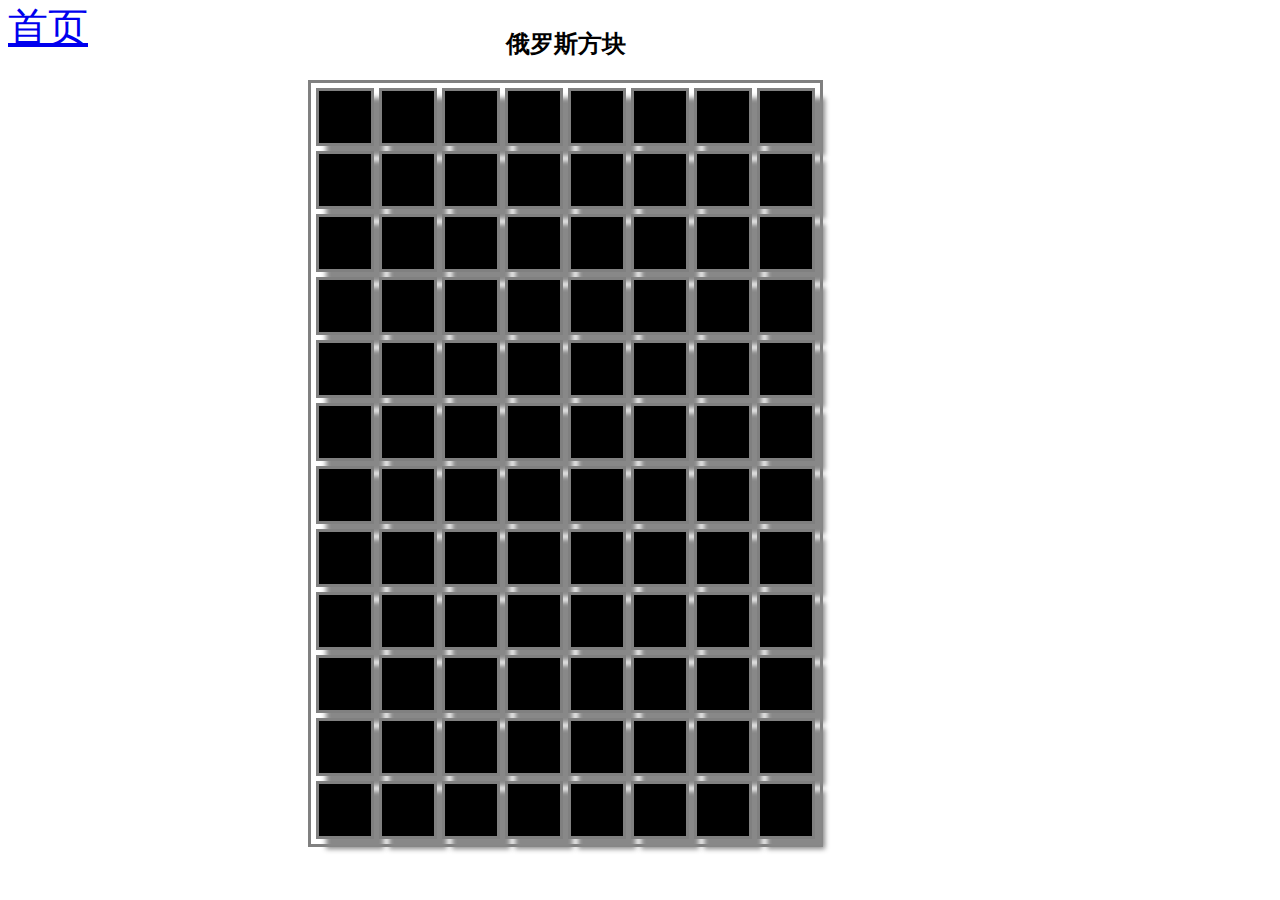
==== 俄罗斯方块.html @ 8ec3bb45 "原件" ====
<!DOCTYPE html>

<html>
<head>
	
<meta charset="UTF-8">
<title>teris.html</title>
<style>
	/*设置id = whole_screen内的div为并排显示*/
	#whole_screen div.map_layout {
		/*内部标签居中显示*/
		text-align: center;
	}
	/*设置id=map的标签下的table标签的属性*/
	#map table {
		/* 表格间距 */
		border-spacing: 5px;
	}
	/*设置id = map的标签下table和td标签属性*/
	#map table, td {
		/*设置边框: 宽度为1的黑色实心线*/
		border: 3px solid grey;
		/*设置单元格和表格的边框合一: 没有单元格边距*/
		//border-collapse:collapse;
	}
	/*设置id = map的标签下table中的td标签属性(只设置标签的属性)*/
	#map table td {
		/*背景颜色设置*/
		background-color: black;
		/*设置td单元格的宽度*/
		width: 50px;
		height: 50px;
		/*设置阴影*/
		box-shadow: 10px 10px 5px #888888;
	
	}

	#map h2.map_head {
		/*指定字体类型: 不在意什么类型*/
		font-fambody[i].y: sans-serif;
		/* 字体大小: 较大 */
		font-size: x-large;
		text-align: center;
		background-color: RGB（32,178,170）;
		color: black;
	}

</style>
<script src="js/tetris.js"></script>
<script>
function TetrisGame(t_id, width, height) {
	this.createMap = function (t_id, width, height) {
		var table = document.getElementById(t_id);
		var new_row = null;
		for (var i = 0; i < height; i++) {
			new_row = table.insertRow(i);
			for (var j = 0; j < width; j++) {
				new_row.insertCell(j);
			}
		}
	}
	this.drawMap = function (map, full_style, empty_style) {
		var tb = document.getElementById(this.t_id);
		for (var i = 0; i < map.length; i++) {
			for (var j = 0; j < map[i].length; j++)
				tb.rows[i].cells[j].style = map[i][j]?full_style:empty_style;
		}
	}
	this.drawTetris = function (tetris, style) {
		var tb = document.getElementById(this.t_id);
		for (var i = 0 ; i < tetris.length; i++) {
			tb.rows[tetris[i].y].cells[tetris[i].x].style = style;
		}
	}
	this.moveTetris = function (tetris) {
		this.old_tetris = this.new_tetris;
		this.new_tetris = tetris;
		if (this.old_tetris != undefined)
			this.drawTetris(this.old_tetris, "background:black;");
		this.drawTetris(this.new_tetris, "background:white;")
	}
	this.getTimeoutFunc = function () {
		var father = this;
		return function () {
			father.tetris_console.dropTetris();
			father.update();
			if (father.tetris_console.getState() != "DEAD")
				window.setTimeout(father.getTimeoutFunc(), father.speed * father.time_span);
		}
	}
	this.getKeydownFunc = function () {
		var father = this;
		var keys = {"ArrowUp":"UP","ArrowDown":"DOWN","ArrowLeft":"LEFT","ArrowRight":"RIGHT"};
		return function (event) {
			if (father.tetris_console.getState() != "DEAD")
				father.tetris_console.keydown(keys[event.key]);
			father.update();
		}
	}
	this.update = function () {
		var state = this.tetris_console.getState();
		switch(state) {
			case "MOVE":
				this.moveTetris(this.tetris_console.getTetris());
				break;
			case "NEW":
				this.new_tetris = null;
				this.moveTetris(this.tetris_console.getTetris());
				break;
			case "DEAD":
				alert("Game Over!");
				break;
			case "UPDATE":
				this.new_tetris = null;
				this.drawMap(this.tetris_console.map, "background:white;", "blackground:black;");
				break;
		}
	}
	this.run = function() {
		this.createMap(this.t_id, this.width, this.height);
		this.tetris_console = new TetrisConsole(this.width, this.height);
		document.onkeydown = this.getKeydownFunc();
		window.setTimeout(this.getTimeoutFunc(), this.speed*this.time_span);
	}
	this.t_id = t_id;
	this.height = height;
	this.width = width;
	this.speed = 10;
	this.time_span = 100;
	return this;
}
var tetris_game = null;
</script>

</head>
<div class="header_text" style="position: absolute; top: 0; font-size: 2.5em;"><a href="index.html">首页</a></div>
<body style="background-image: url('back.png'); background-size: cover;">
	
	<div id="whole_screen">
		<!--设置模块距离边缘的距离上下居中，距离页面左右距离为300px-->
		<div style="margin:auto 300px">
			<div id="map" style="float:left">
				<h2 class="map_head">俄罗斯方块</h2>
				<table id = "tetris_map">
				</table>
				<script>
					tetris_game = new TetrisGame("tetris_map", 8, 12);
					tetris_game.run();
				</script>
			</div>
			<div>
			
			</div>
		</div>
	</div>
</body>
</html>
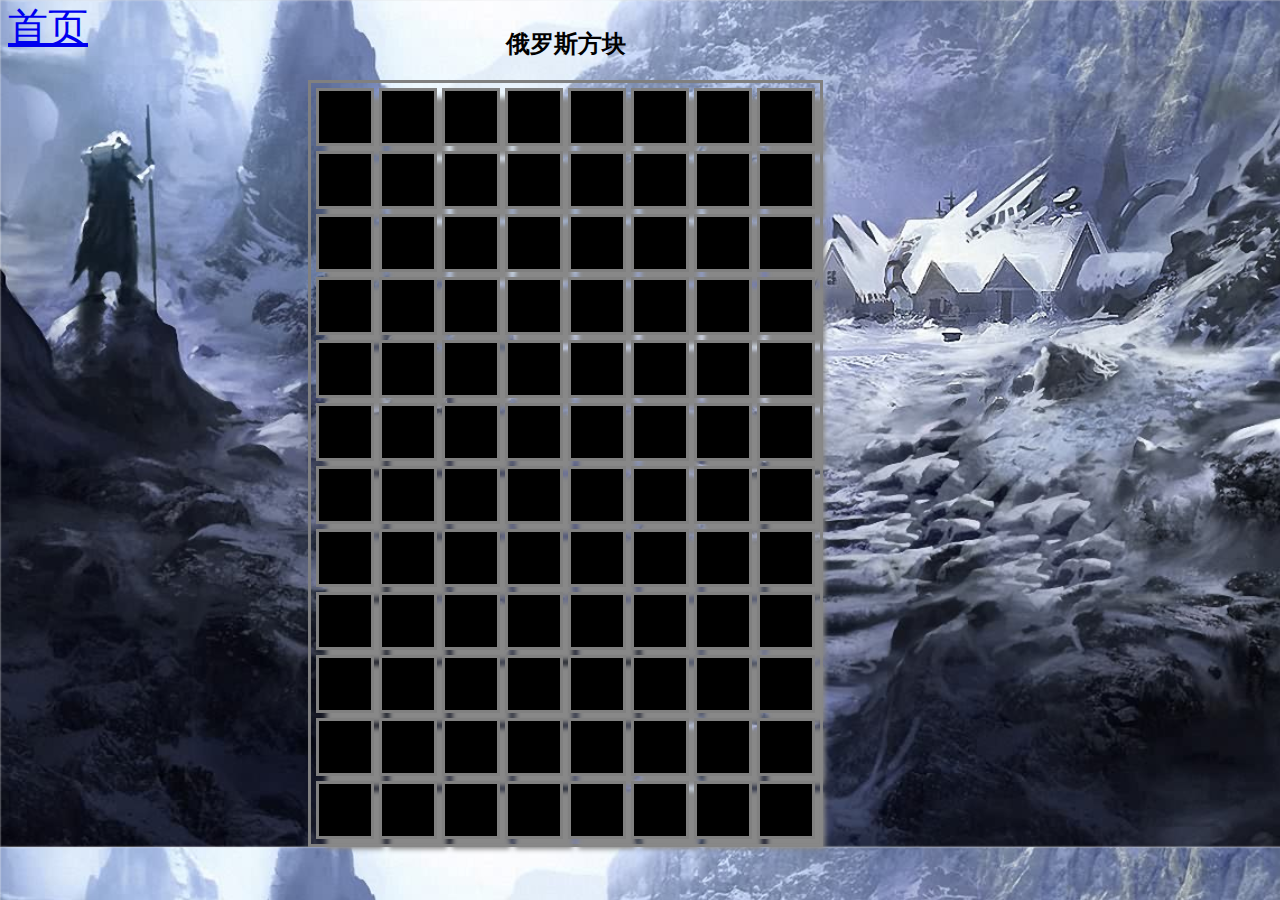
==== commit f6fdce23: "Update 俄罗斯方块.html" ====
--- a/俄罗斯方块.html
+++ b/俄罗斯方块.html
@@ -134,7 +134,7 @@
 
 </head>
 <div class="header_text" style="position: absolute; top: 0; font-size: 2.5em;"><a href="index.html">首页</a></div>
-<body style="background-image: url('back.png'); background-size: cover;">
+<body style="background-image: url('images/licover.png'); background-size: cover;">
 	
 	<div id="whole_screen">
 		<!--设置模块距离边缘的距离上下居中，距离页面左右距离为300px-->
@@ -154,4 +154,4 @@
 		</div>
 	</div>
 </body>
-</html>+</html>
